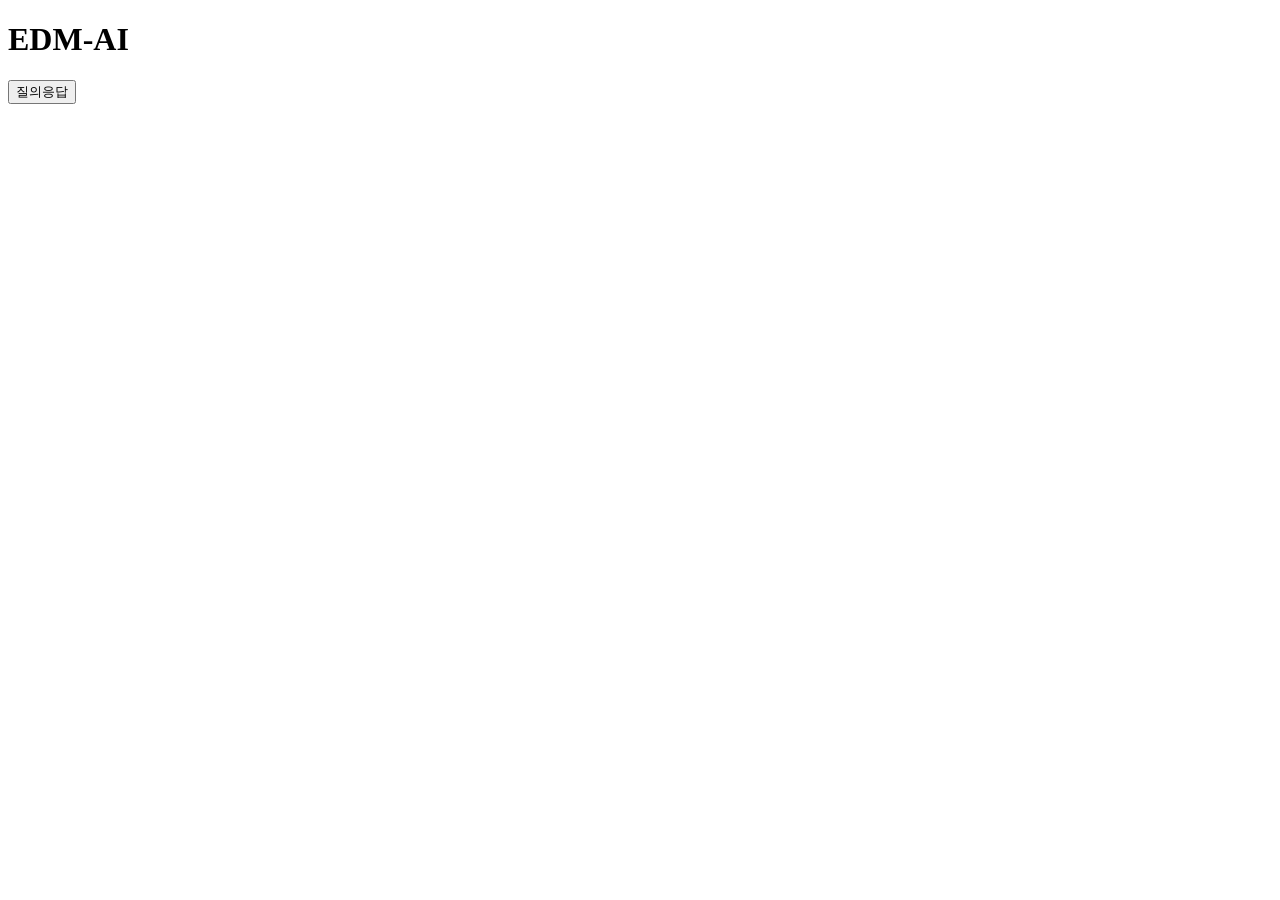
==== edm_ai/static/index.html @ edf5e03b "Add EDM and alerts UI (documents tab, upload, ACL editor, detail with DB cross-check) + browser e2e " ====
<!doctype html>
<html lang="ko">
<head>
<meta charset="utf-8">
<meta name="viewport" content="width=device-width,initial-scale=1">
<title>EDM-AI 지식 플랫폼</title>
<link rel="stylesheet" href="/app.css">
</head>
<body>
<header>
  <h1>EDM-AI</h1>
  <span id="who"></span>
  <nav>
    <button id="tab-chat" class="tab on">질의응답</button>
    <button id="tab-docs" class="tab" hidden>문서</button>
    <button id="tab-alerts" class="tab" hidden>알림 <span id="alert-count" class="count" hidden></span></button>
    <button id="tab-audit" class="tab" hidden>감사 로그</button>
    <button id="logout" hidden>로그아웃</button>
  </nav>
</header>

<main id="login" hidden>
  <h2>로그인</h2>
  <div id="login-demo" hidden>
    <label>데모 사용자 <select id="demo-user"></select></label>
    <p class="hint">데모 전용 화면입니다. 운영에서는 토큰/SSO 모드를 사용하세요.</p>
  </div>
  <div id="login-token" hidden>
    <label>액세스 토큰 <input id="token" type="password" autocomplete="off" placeholder="edm-ai token -u 사용자 로 발급"></label>
  </div>
  <button id="login-go" class="primary">시작</button>
  <p id="login-err" class="err"></p>
</main>

<main id="chat" hidden>
  <div id="log" aria-live="polite"></div>
  <div id="examples"></div>
  <form id="form">
    <textarea id="q" rows="2" placeholder="질문을 입력하세요 (Enter 전송, Shift+Enter 줄바꿈)" required></textarea>
    <button class="primary" id="send">질문</button>
  </form>
</main>

<main id="docs" class="wide" hidden>
  <div class="docs-grid">
    <section class="docs-side">
      <form id="doc-search" class="row"><input id="doc-q" type="search" placeholder="문서 검색 (제목·내용)" aria-label="문서 검색"><button class="primary">검색</button></form>
      <details id="upload-box" class="card">
        <summary>＋ 문서 올리기</summary>
        <form id="upload-form" class="stack">
          <input id="up-file" type="file" required aria-label="파일 선택" accept=".md,.txt,.csv,.eml,.html,.htm,.docx,.xlsx,.pptx,.odt,.ods,.odp,.pdf">
          <label class="check"><input id="up-default" type="checkbox" checked> 내 부서·보안등급 기본 권한 사용</label>
          <div id="up-acl" hidden></div>
          <button class="primary" id="up-go">올리기</button>
          <p id="up-msg" class="hint" role="status"></p>
        </form>
      </details>
      <ul id="doc-list" class="list"></ul>
    </section>
    <section id="doc-detail" class="card" aria-live="polite"><p class="hint">왼쪽에서 문서를 고르세요.</p></section>
  </div>
</main>

<main id="alerts" class="wide" hidden>
  <p class="hint">문서에서 자동 추출한 계약금액·납기를 업무 DB와 대조한 결과입니다. 본인이 읽을 수 있는 문서와 컬럼만 대조합니다.</p>
  <div id="alert-list" class="stack"></div>
</main>

<main id="audit" hidden>
  <p id="chain"></p>
  <table><thead><tr><th>시각</th><th>사용자</th><th>질문</th><th>근거</th><th>결과</th></tr></thead><tbody id="audit-rows"></tbody></table>
</main>
<script src="/app.js"></script>
</body>
</html>
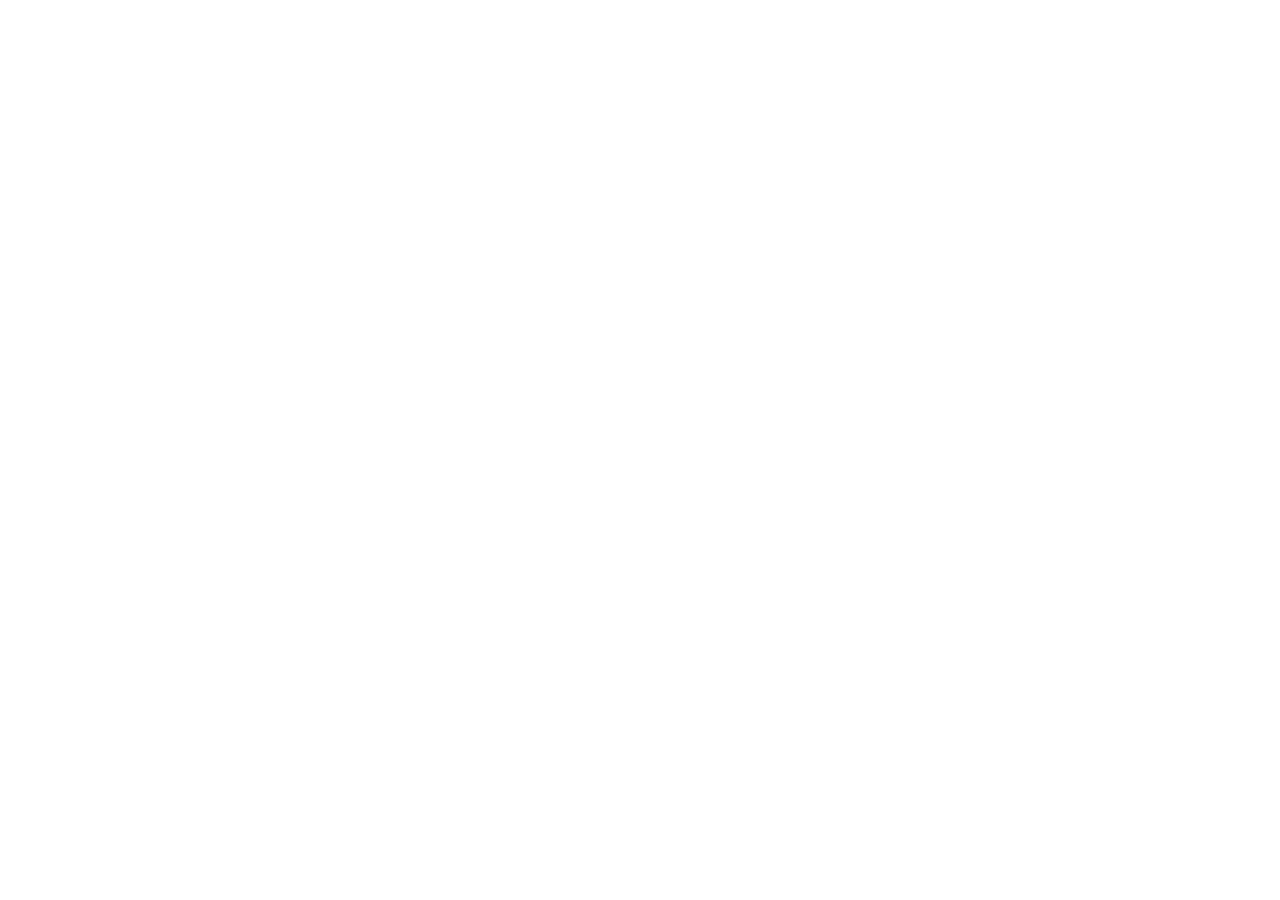
==== commit 8e3f39a3: "New EDM web UI: dashboard, folder browser, document detail, approvals, trash, notifications, admin c" ====
--- a/edm_ai/static/index.html
+++ b/edm_ai/static/index.html
@@ -3,73 +3,43 @@
 <head>
 <meta charset="utf-8">
 <meta name="viewport" content="width=device-width,initial-scale=1">
-<title>EDM-AI 지식 플랫폼</title>
+<title>EDM-AI 문서중앙화</title>
 <link rel="stylesheet" href="/app.css">
 </head>
 <body>
-<header>
-  <h1>EDM-AI</h1>
-  <span id="who"></span>
-  <nav>
-    <button id="tab-chat" class="tab on">질의응답</button>
-    <button id="tab-docs" class="tab" hidden>문서</button>
-    <button id="tab-alerts" class="tab" hidden>알림 <span id="alert-count" class="count" hidden></span></button>
-    <button id="tab-audit" class="tab" hidden>감사 로그</button>
-    <button id="logout" hidden>로그아웃</button>
-  </nav>
-</header>
+<div id="login" class="login" hidden>
+  <div class="card login-card">
+    <h1>EDM-AI</h1>
+    <p class="hint">문서중앙화 · AI 지식 플랫폼</p>
+    <div id="login-demo" hidden>
+      <label>데모 사용자 <select id="demo-user"></select></label>
+      <p class="hint">데모 전용 화면입니다. 운영에서는 토큰/SSO 모드를 사용하세요.</p>
+    </div>
+    <div id="login-token" hidden>
+      <label>액세스 토큰 <input id="token" type="password" autocomplete="off" placeholder="edm-ai token -u 사용자 로 발급"></label>
+    </div>
+    <button id="login-go" class="primary">시작</button>
+    <p id="login-err" class="err" role="alert"></p>
+  </div>
+</div>
 
-<main id="login" hidden>
-  <h2>로그인</h2>
-  <div id="login-demo" hidden>
-    <label>데모 사용자 <select id="demo-user"></select></label>
-    <p class="hint">데모 전용 화면입니다. 운영에서는 토큰/SSO 모드를 사용하세요.</p>
+<div id="shell" class="shell" hidden>
+  <aside class="side" aria-label="주 메뉴">
+    <div class="brand">EDM-AI</div>
+    <nav id="nav"></nav>
+    <div class="side-foot"><span id="who"></span><button id="logout" class="link">로그아웃</button></div>
+  </aside>
+  <div class="main-col">
+    <header class="top">
+      <form id="top-search" role="search" class="top-search">
+        <input id="top-q" type="search" placeholder="문서 검색 (제목 · 문서번호 · 내용 · 태그)" aria-label="문서 검색">
+      </form>
+      <button id="bell" class="bell" aria-label="알림">알림<span id="bell-n" class="count" hidden></span></button>
+    </header>
+    <main id="view" tabindex="-1"></main>
   </div>
-  <div id="login-token" hidden>
-    <label>액세스 토큰 <input id="token" type="password" autocomplete="off" placeholder="edm-ai token -u 사용자 로 발급"></label>
-  </div>
-  <button id="login-go" class="primary">시작</button>
-  <p id="login-err" class="err"></p>
-</main>
-
-<main id="chat" hidden>
-  <div id="log" aria-live="polite"></div>
-  <div id="examples"></div>
-  <form id="form">
-    <textarea id="q" rows="2" placeholder="질문을 입력하세요 (Enter 전송, Shift+Enter 줄바꿈)" required></textarea>
-    <button class="primary" id="send">질문</button>
-  </form>
-</main>
-
-<main id="docs" class="wide" hidden>
-  <div class="docs-grid">
-    <section class="docs-side">
-      <form id="doc-search" class="row"><input id="doc-q" type="search" placeholder="문서 검색 (제목·내용)" aria-label="문서 검색"><button class="primary">검색</button></form>
-      <details id="upload-box" class="card">
-        <summary>＋ 문서 올리기</summary>
-        <form id="upload-form" class="stack">
-          <input id="up-file" type="file" required aria-label="파일 선택" accept=".md,.txt,.csv,.eml,.html,.htm,.docx,.xlsx,.pptx,.odt,.ods,.odp,.pdf">
-          <label class="check"><input id="up-default" type="checkbox" checked> 내 부서·보안등급 기본 권한 사용</label>
-          <div id="up-acl" hidden></div>
-          <button class="primary" id="up-go">올리기</button>
-          <p id="up-msg" class="hint" role="status"></p>
-        </form>
-      </details>
-      <ul id="doc-list" class="list"></ul>
-    </section>
-    <section id="doc-detail" class="card" aria-live="polite"><p class="hint">왼쪽에서 문서를 고르세요.</p></section>
-  </div>
-</main>
-
-<main id="alerts" class="wide" hidden>
-  <p class="hint">문서에서 자동 추출한 계약금액·납기를 업무 DB와 대조한 결과입니다. 본인이 읽을 수 있는 문서와 컬럼만 대조합니다.</p>
-  <div id="alert-list" class="stack"></div>
-</main>
-
-<main id="audit" hidden>
-  <p id="chain"></p>
-  <table><thead><tr><th>시각</th><th>사용자</th><th>질문</th><th>근거</th><th>결과</th></tr></thead><tbody id="audit-rows"></tbody></table>
-</main>
-<script src="/app.js"></script>
+</div>
+<div id="toasts" aria-live="polite"></div>
+<script type="module" src="/main.js"></script>
 </body>
 </html>
